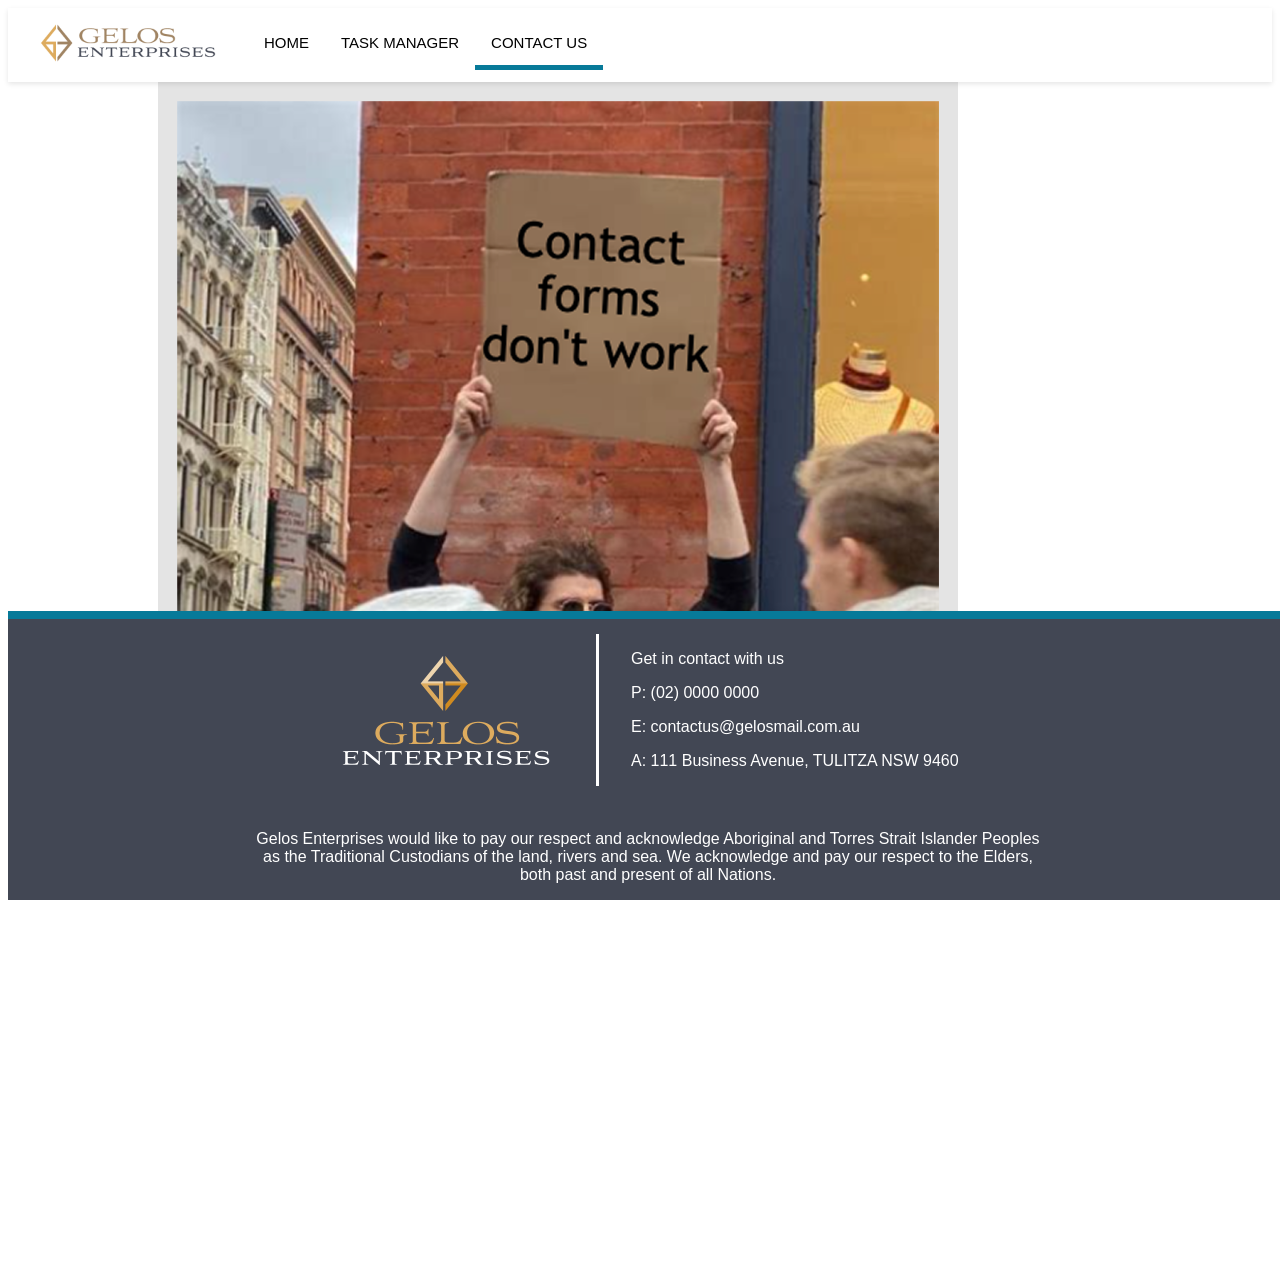
==== action_page.html @ 67ca0427 "Add files via upload" ====
<!DOCTYPE html>
<html lang="en">
<head>
<meta charset="utf-8">
<meta name="viewport" content="width=device-width, initial-scale=1.0">
<link rel="stylesheet" href="styles.css">
<title>Contact Gelos</title>

</head>
<body>
	<!--start navigation area-->
	<nav>
		<a href="https://share.tafensw.edu.au/share/file/d0b458dc-3922-409d-b1fe-9a2f785f4a38/1/GelosEnterprises.zip/index.html">
				<img src="images/Gelos-logo_header.png" width="200" height="50" alt="Gelos logo" class="navlogo">
				</a>
		<ul>
			<li>
				<a href="index.html">Home</a>
			</li>
			<li>
				<a href="tasks.html">Task Manager</a>
			</li>
			<li>
				<a href="contact.html" class="active">Contact Us</a>
			</li>
		</ul>
	</nav>
	<!--end navigation area	-->
	<!--<img src="images/banner-home.jpg" alt="banner image">-->
<div style="margin-left: 150px; margin-bottom: 375px;">
		
<!--
	<h1>Success!</h1>
	<h2>Messaqge sent!</h2>
-->
<img src="images/ContactForms.png" width="800" height="800" alt="Person holding a sign that says 'Contact forms don't work'" class="action_image">
</div>
	
<footer style="margin-top: 50px;">
<div id="footerdualblock">
	<img src="images/Gelos-logo_footer.png" width="300" alt="Gelos Footer logo">
	<div id="footercontact" >
	<p>Get in contact with us</p>
	<p>P: (02) 0000 0000</p>
	<p>E: contactus@gelosmail.com.au</p>
	<p>A: 111 Business Avenue, TULITZA NSW 9460</p></div></div>
	<br>
	<div id="AcknowledgeCountry">
	<p style="text-align:center;">Gelos Enterprises would like to pay our respect and acknowledge Aboriginal and Torres Strait Islander Peoples as the Traditional Custodians of the land, rivers and sea. We acknowledge and pay our respect to the Elders, both past and present of all Nations.
	</p>
</div>
</footer>
</body>
</html>
---- styles.css ----
nav {
	display: flex; /* align the logo and the list */
	align-items: center; /* vertically center the logo and text */
	justify-content: flex-start; /* keeps them to the left */
	position: sticky;
	top: 0;
	z-index: 1000; /* stays on top */
	background-color: white; /* otherwise transparent */
	padding: 10px 20px;
	box-shadow: 0 2px 5px rgba(0,0,0,0.1); /* slight shadow for depth */
}


nav ul {
	display: flex; /* Make the list itself a flexbox to keep menu items in a row */
	list-style-type: none;
	margin: 0;
	padding: 0;
	margin-left: 20px; /* add space between logo and menu */
	font-family: sans-serif;
	text-transform: uppercase;
	font-size: 15px;
}

/* links */
nav ul li a {
	display: block;
	color: black;
	padding: 14px 16px;
	text-decoration: none;
}

nav ul li a:hover {
	border-bottom: 5px solid #077A99;
}
nav ul li a.active {
	/* color: #077A99; Change text color
	font-weight: bold; */
	border-bottom: 5px solid #077A99;
}
html {
	scroll-behavior: smooth;
	font-family: sans-serif;
}
.content {
	margin-left:auto;
	margin-right:auto;
	margin-bottom:20em;
	width:75%;
transform: translate(0%, -30%);
	background-color: white;
	padding-left: 2em;
	padding-top: 0.3em;
}
#banner {
	margin-left:auto;
	margin-right:auto;
	/*padding-left: 2em;*/
}
.list-items{
	display: flex;
	align-items: center;
	justify-content: flex-start;
	gap: 38px;
}
/*custom checkbox start*/
/*https://stackoverflow.com/questions/4148499/how-to-style-a-checkbox-using-css*/
input[type="checkbox"] {
	appearance: none;
	-webkit-appearance: none;
	width: 30px;
	height: 30px;
	border: 2px solid #077A99;
	border-radius: 4px;
	background-color: white;
	cursor: pointer;
}

input[type="checkbox"]:checked {
	background-color: #077A99;
}


/* add a checkmark using CSS */
input[type="checkbox"]:checked::after {
	content: "✓";
	color: white;
	display: block;
	text-align: center;
	font-size: 32px;
	line-height: 20px;
}   
/*custom checkbox end*/
.active-button {
	background: #077A99;
	color: white;
	padding: 18px;
	border: none; 
	border-radius: 8px;
	font-weight: bold;
	cursor: pointer;
}
.inactive-button {
	color: #077A99;
	padding: 17px;
	border: 1px solid #077A99; 
	border-radius: 8px;
	font-weight: bold;
	cursor: pointer;
}
.inactive-button:hover {
background: #077A99;
color: white;
}
.icon-button {
	color: #077A99;
	margin-bottom: 11px;
	padding: 11px;
	border: 1px solid #077A99; 
	border-radius: 8px;
	font-weight: bold;
	cursor: pointer;
}
.icon-button:hover {
background: #077A99;
color: white;
}
.delete-button {
	color: #077A99;
	margin-bottom: 11px;
	padding: 11px;
	border: 1px solid #077A99; 
	border-radius: 8px;
	font-weight: bold;
	cursor: pointer;
}
.delete-button:hover {
background: #077A99;
color: white;
}
.contact-fields {
	padding: 17px;
	border: 1px solid #a08463; 
	border-radius: 8px;
	font-weight: bold;
}
.search-container {
    display: flex;
    align-items: center; /* This forces them to align their centers vertically */
    gap: 10px;           /* Replaces the need for messy margins */
}
.search-field {
	padding: 17px;
	border: 1px solid #a08463; 
	border-radius: 8px;
	margin: 11px;
	font-weight: bold;
	max-width: 460px; 
}
.search-button {
	color: #077A99;
	/*margin-bottom: 11px;*/
	padding: 11px;
	border: 1px solid #077A99; 
	border-radius: 8px;
	font-weight: bold;
	cursor: pointer;
}
.search-button:hover {
background: #077A99;
color: white;
}
input[type="text"] {
	width: 80%;
}
input[type="text"]:focus {
	outline: 2px solid #077A99;
	outline-offset: 2px;
}
textarea {
	width: 80%;
	height: 8rem;
}
textarea:focus {
	outline: 2px solid #077A99;
	outline-offset: 2px;
}

form label {
	color: #077A99;
	font-weight: bold;
}
footer {
position: fixed;/**/
	width: 100%;
	bottom: 0;
	border-top: 0.5em solid #077a99;
	padding-top: 15px;
	color: white;
	background-color:#424754;
}
#footerdualblock {
	display: flex; 
	align-items: center; 
	/*justify-content: flex-start;*/ 
	position: sticky;
	bottom: 0;
	margin-left:auto;
	margin-right:auto;
	margin-bottom:10px;
	width:55%;
}
#footercontact {
	display:block;
	align-content: center;
	border-left: 0.2em solid #FFFFFF;
	padding-left: 2em;
}
#AcknowledgeCountry {
	margin: auto;
	width:65%;
	max-width: 800px;
}
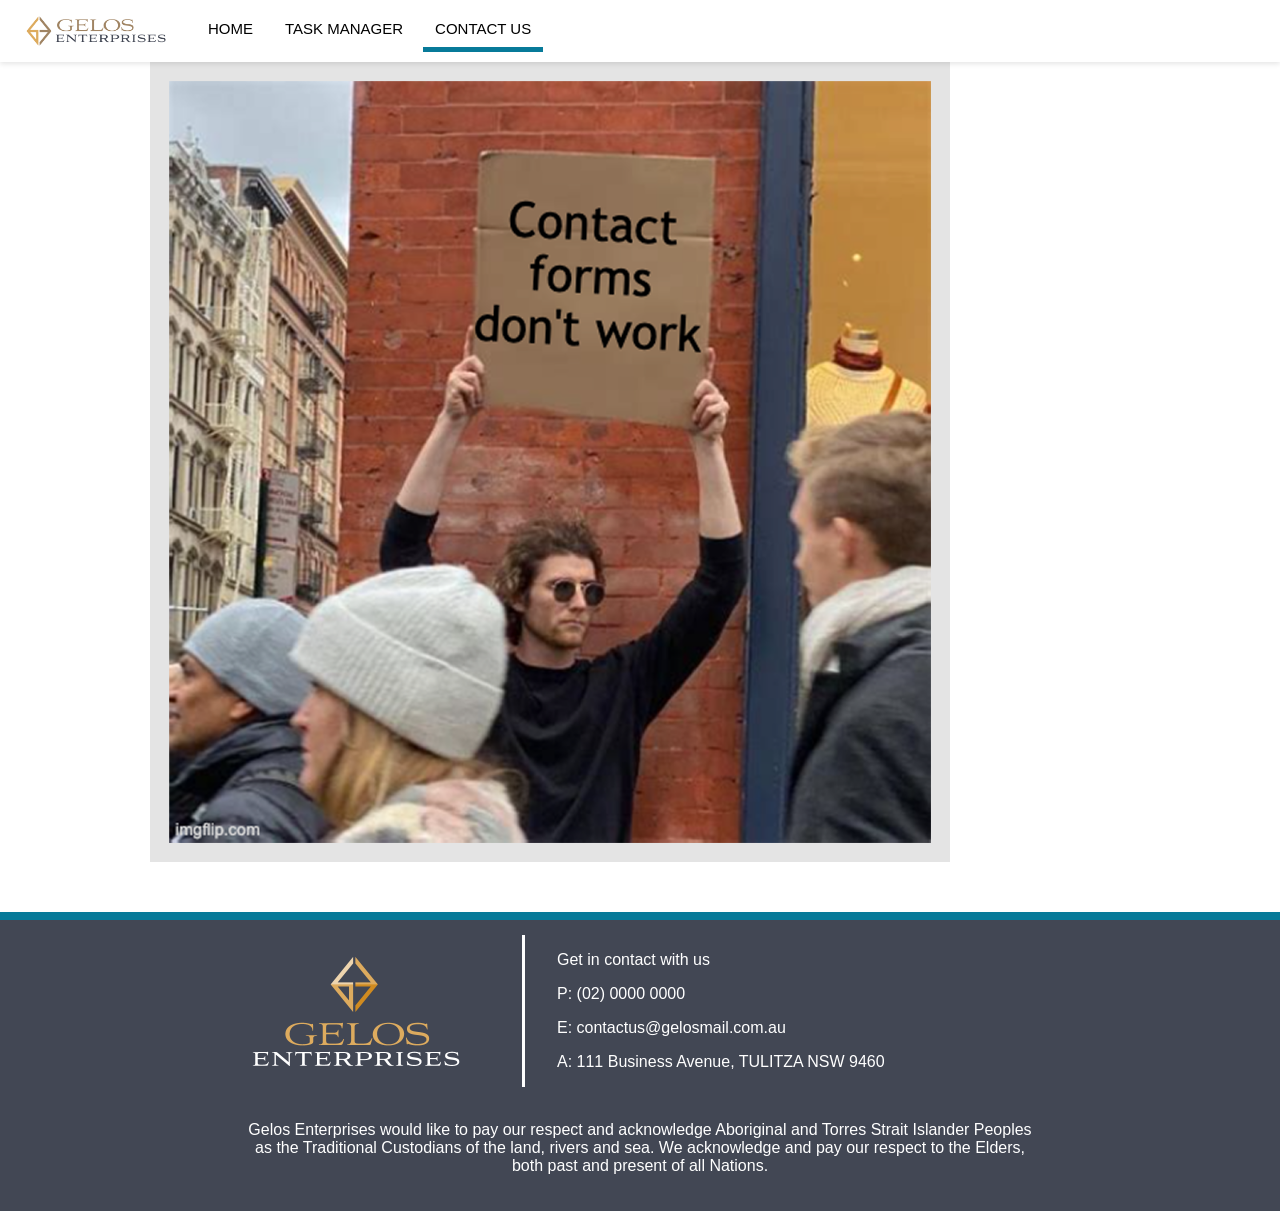
==== commit 34593be6: "Add files via upload" ====
--- a/action_page.html
+++ b/action_page.html
@@ -5,7 +5,12 @@
 <meta name="viewport" content="width=device-width, initial-scale=1.0">
 <link rel="stylesheet" href="styles.css">
 <title>Contact Gelos</title>
-
+<link rel="apple-touch-icon" sizes="180x180" href="apple-touch-icon.png">
+<link rel="icon" type="image/png" sizes="32x32" href="favicon-32x32.png">
+<link rel="icon" type="image/png" sizes="16x16" href="favicon-16x16.png">
+<link rel="mask-icon" href="safari-pinned-tab.svg" color="#5bbad5">
+<meta name="msapplication-TileColor" content="#ffffff">
+<meta name="theme-color" content="#ffffff">
 </head>
 <body>
 	<!--start navigation area-->
@@ -27,11 +32,10 @@
 	</nav>
 	<!--end navigation area	-->
 	<!--<img src="images/banner-home.jpg" alt="banner image">-->
-<div style="margin-left: 150px; margin-bottom: 375px;">
-		
+<div style="margin-left: 150px;">	
 <!--
-	<h1>Success!</h1>
-	<h2>Messaqge sent!</h2>
+	<h1>Faruba!</h1>
+	<h2>Dyn-o-mite!</h2>
 -->
 <img src="images/ContactForms.png" width="800" height="800" alt="Person holding a sign that says 'Contact forms don't work'" class="action_image">
 </div>
--- a/styles.css
+++ b/styles.css
@@ -1,3 +1,16 @@
+/*prevent padding from increasing rendered width*/
+*, *::before, *::after { 
+box-sizing: border-box; 
+}	
+html, body { 
+height: 100%; 
+margin: 0; 
+} 
+body { 
+display: flex; 
+flex-direction: column; 
+min-height: 100vh;
+		/* for the body to be at least viewport height */ }
 nav {
 	display: flex; /* align the logo and the list */
 	align-items: center; /* vertically center the logo and text */
@@ -6,13 +19,15 @@
 	top: 0;
 	z-index: 1000; /* stays on top */
 	background-color: white; /* otherwise transparent */
-	padding: 10px 20px;
+	padding: 10px 1rem;
 	box-shadow: 0 2px 5px rgba(0,0,0,0.1); /* slight shadow for depth */
 }
 
 
 nav ul {
 	display: flex; /* Make the list itself a flexbox to keep menu items in a row */
+	gap: 8px;  
+	flex-wrap: wrap; /*Prevent nav overflow and allow wrapping on small screens*/
 	list-style-type: none;
 	margin: 0;
 	padding: 0;
@@ -21,12 +36,32 @@
 	text-transform: uppercase;
 	font-size: 15px;
 }
+nav img.navlogo { 
+max-width: 160px; 
+height: auto; 
+}
+
+/*Collapse nav and reduce spacing on small screens*/
+@media (max-width: 600px) {
+  nav ul { 
+  gap: 8px; 
+  font-size: 13px; 
+  }
+  .list-items { 
+  gap: 16px; 
+  flex-wrap: wrap; 
+  }
+  .content { 
+  padding: 1rem; 
+  }
+}
 
 /* links */
 nav ul li a {
 	display: block;
 	color: black;
-	padding: 14px 16px;
+	padding: 10px 12px;
+	white-space: nowrap;
 	text-decoration: none;
 }
 
@@ -34,28 +69,30 @@
 	border-bottom: 5px solid #077A99;
 }
 nav ul li a.active {
-	/* color: #077A99; Change text color
-	font-weight: bold; */
 	border-bottom: 5px solid #077A99;
+}
+/*Constrain images to the container*/
+img, svg { 
+max-width: 100%; 
+height: auto; 
+display: block; 
 }
 html {
 	scroll-behavior: smooth;
 	font-family: sans-serif;
 }
 .content {
-	margin-left:auto;
-	margin-right:auto;
-	margin-bottom:20em;
-	width:75%;
-transform: translate(0%, -30%);
-	background-color: white;
-	padding-left: 2em;
-	padding-top: 0.3em;
+width: 100%; 
+max-width: 900px; 
+margin: 0 auto; 
+padding: 1.5rem 1rem 2rem;
+background-color: white;
+
 }
 #banner {
 	margin-left:auto;
 	margin-right:auto;
-	/*padding-left: 2em;*/
+
 }
 .list-items{
 	display: flex;
@@ -159,7 +196,6 @@
 }
 .search-button {
 	color: #077A99;
-	/*margin-bottom: 11px;*/
 	padding: 11px;
 	border: 1px solid #077A99; 
 	border-radius: 8px;
@@ -170,9 +206,12 @@
 background: #077A99;
 color: white;
 }
-input[type="text"] {
-	width: 80%;
-}
+/* Responsive */
+input[type="text"], textarea .search-field { 
+width: 80%; 
+max-width: 80%; 
+}
+
 input[type="text"]:focus {
 	outline: 2px solid #077A99;
 	outline-offset: 2px;
@@ -191,24 +230,23 @@
 	font-weight: bold;
 }
 footer {
-position: fixed;/**/
-	width: 100%;
-	bottom: 0;
-	border-top: 0.5em solid #077a99;
-	padding-top: 15px;
-	color: white;
-	background-color:#424754;
+width: 100%;
+border-top: 0.5em solid #077a99;
+padding: 15px 0 20px;
+color: white;
+background-color: #424754;
+position: relative;
+bottom: auto;
 }
 #footerdualblock {
-	display: flex; 
-	align-items: center; 
-	/*justify-content: flex-start;*/ 
-	position: sticky;
-	bottom: 0;
-	margin-left:auto;
-	margin-right:auto;
-	margin-bottom:10px;
-	width:55%;
+width: 100%;
+max-width: 900px;  
+margin: 0 auto;
+display: flex;
+gap: 1rem;
+align-items: center;
+padding: 0 1rem;
+flex-wrap: wrap;
 }
 #footercontact {
 	display:block;
